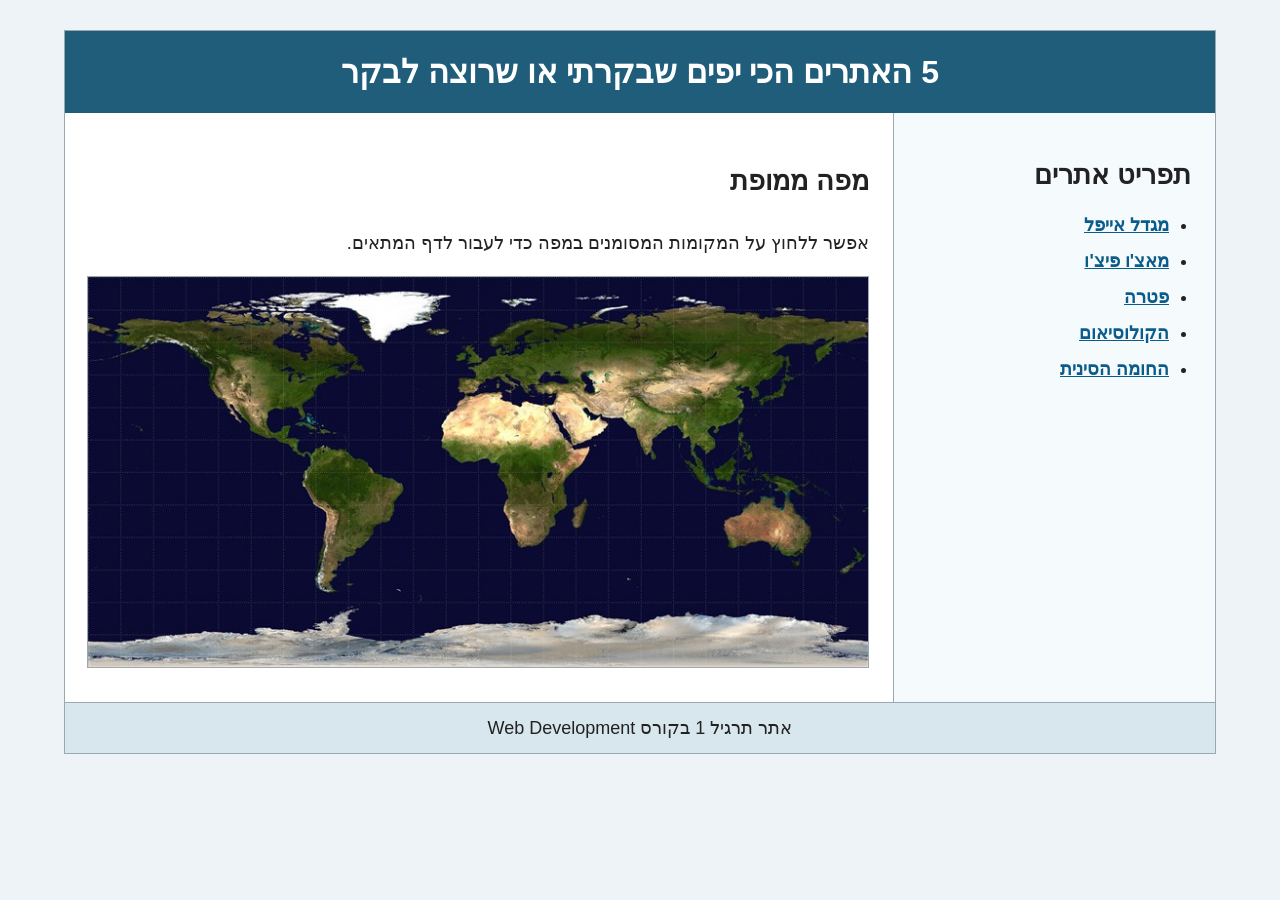
==== index.html @ 4bcfdf4f "Init" ====
<!DOCTYPE html>
<html lang="he" dir="rtl">
<head>
    <meta charset="UTF-8">
    <title>5 האתרים הכי יפים שבקרתי או שרוצה לבקר</title>
    <link rel="stylesheet" href="style.css">
</head>
<body>
    <table class="page-table">
        <tr>
            <td colspan="2" class="header">
                <h1>5 האתרים הכי יפים שבקרתי או שרוצה לבקר</h1>
            </td>
        </tr>
        <tr>
            <td class="menu-cell">
                <h2>תפריט אתרים</h2>
                <ul class="menu">
                    <li><a href="eiffel.html">מגדל אייפל</a></li>
                    <li><a href="machu-picchu.html">מאצ'ו פיצ'ו</a></li>
                    <li><a href="petra.html">פטרה</a></li>
                    <li><a href="colosseum.html">הקולוסיאום</a></li>
                    <li><a href="great-wall.html">החומה הסינית</a></li>
                </ul>
            </td>
            <td class="content-cell">
                <h2>מפה ממופת</h2>
                <p>
                    אפשר ללחוץ על המקומות המסומנים במפה כדי לעבור לדף המתאים.
                </p>
                <img class="map-image"
                     src="images/world-map.jpg"
                     alt="מפת עולם"
                     usemap="#places-map">
                <map name="places-map">
                    <area shape="circle" coords="391,191,18" href="eiffel.html" alt="מגדל אייפל" title="מגדל אייפל">
                    <area shape="circle" coords="260,365,18" href="machu-picchu.html" alt="מאצ'ו פיצ'ו" title="מאצ'ו פיצ'ו">
                    <area shape="circle" coords="460,256,18" href="petra.html" alt="פטרה" title="פטרה">
                    <area shape="circle" coords="405,218,18" href="colosseum.html" alt="הקולוסיאום" title="הקולוסיאום">
                    <area shape="circle" coords="606,214,18" href="great-wall.html" alt="החומה הסינית" title="החומה הסינית">
                </map>
            </td>
        </tr>
        <tr>
            <td colspan="2" class="footer">
                אתר תרגיל 1 בקורס Web Development
            </td>
        </tr>
    </table>
</body>
</html>
---- style.css ----
body {
    margin: 0;
    background-color: #eef3f7;
    color: #222222;
    font-family: Arial, sans-serif;
    font-size: 18px;
}

.page-table {
    width: 90%;
    margin: 30px auto;
    border-collapse: collapse;
    background-color: #ffffff;
    border: 1px solid #9aa8b2;
}

.header {
    background-color: #1f5d7a;
    color: #ffffff;
    text-align: center;
    padding: 22px;
}

.header h1 {
    margin: 0;
    font-size: 32px;
}

.menu-cell {
    width: 28%;
    vertical-align: top;
    background-color: #f5fafc;
    border-left: 1px solid #9aa8b2;
    padding: 24px;
}

.content-cell {
    vertical-align: top;
    padding: 24px;
    line-height: 1.7;
}

.image-cell {
    width: 45%;
    vertical-align: top;
    padding: 24px;
    background-color: #f5fafc;
    border-left: 1px solid #9aa8b2;
}

.menu {
    margin: 0;
    padding-right: 22px;
}

.menu li {
    margin-bottom: 14px;
}

a {
    color: #0b5c8a;
    font-weight: bold;
}

a:hover {
    color: #9b3a26;
}

.map-image {
    width: 800px;
    max-width: 100%;
    border: 1px solid #9aa8b2;
}

.place-image {
    width: 100%;
    max-height: 420px;
    object-fit: cover;
    border: 1px solid #9aa8b2;
}

.home-link {
    display: inline-block;
    margin-top: 12px;
}

.footer {
    text-align: center;
    background-color: #d8e6ee;
    padding: 14px;
    border-top: 1px solid #9aa8b2;
}
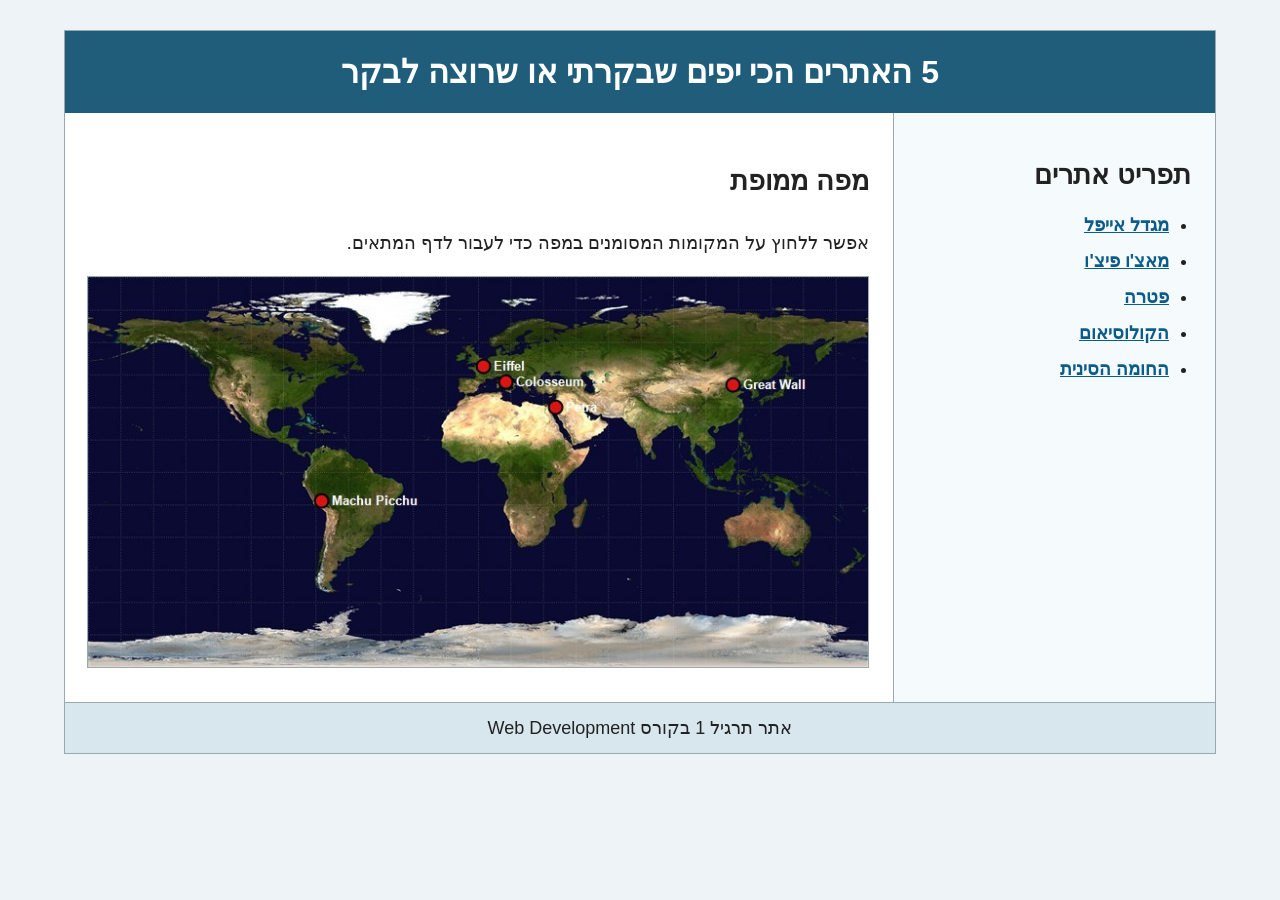
==== commit 03e58a84: "Final" ====
--- a/index.html
+++ b/index.html
@@ -33,11 +33,11 @@
                      alt="מפת עולם"
                      usemap="#places-map">
                 <map name="places-map">
-                    <area shape="circle" coords="391,191,18" href="eiffel.html" alt="מגדל אייפל" title="מגדל אייפל">
-                    <area shape="circle" coords="260,365,18" href="machu-picchu.html" alt="מאצ'ו פיצ'ו" title="מאצ'ו פיצ'ו">
-                    <area shape="circle" coords="460,256,18" href="petra.html" alt="פטרה" title="פטרה">
-                    <area shape="circle" coords="405,218,18" href="colosseum.html" alt="הקולוסיאום" title="הקולוסיאום">
-                    <area shape="circle" coords="606,214,18" href="great-wall.html" alt="החומה הסינית" title="החומה הסינית">
+                    <area shape="circle" coords="405,91,18" href="eiffel.html" alt="מגדל אייפל" title="מגדל אייפל">
+                    <area shape="circle" coords="239,229,18" href="machu-picchu.html" alt="מאצ'ו פיצ'ו" title="מאצ'ו פיצ'ו">
+                    <area shape="circle" coords="479,133,18" href="petra.html" alt="פטרה" title="פטרה">
+                    <area shape="circle" coords="428,107,18" href="colosseum.html" alt="הקולוסיאום" title="הקולוסיאום">
+                    <area shape="circle" coords="661,110,18" href="great-wall.html" alt="החומה הסינית" title="החומה הסינית">
                 </map>
             </td>
         </tr>
